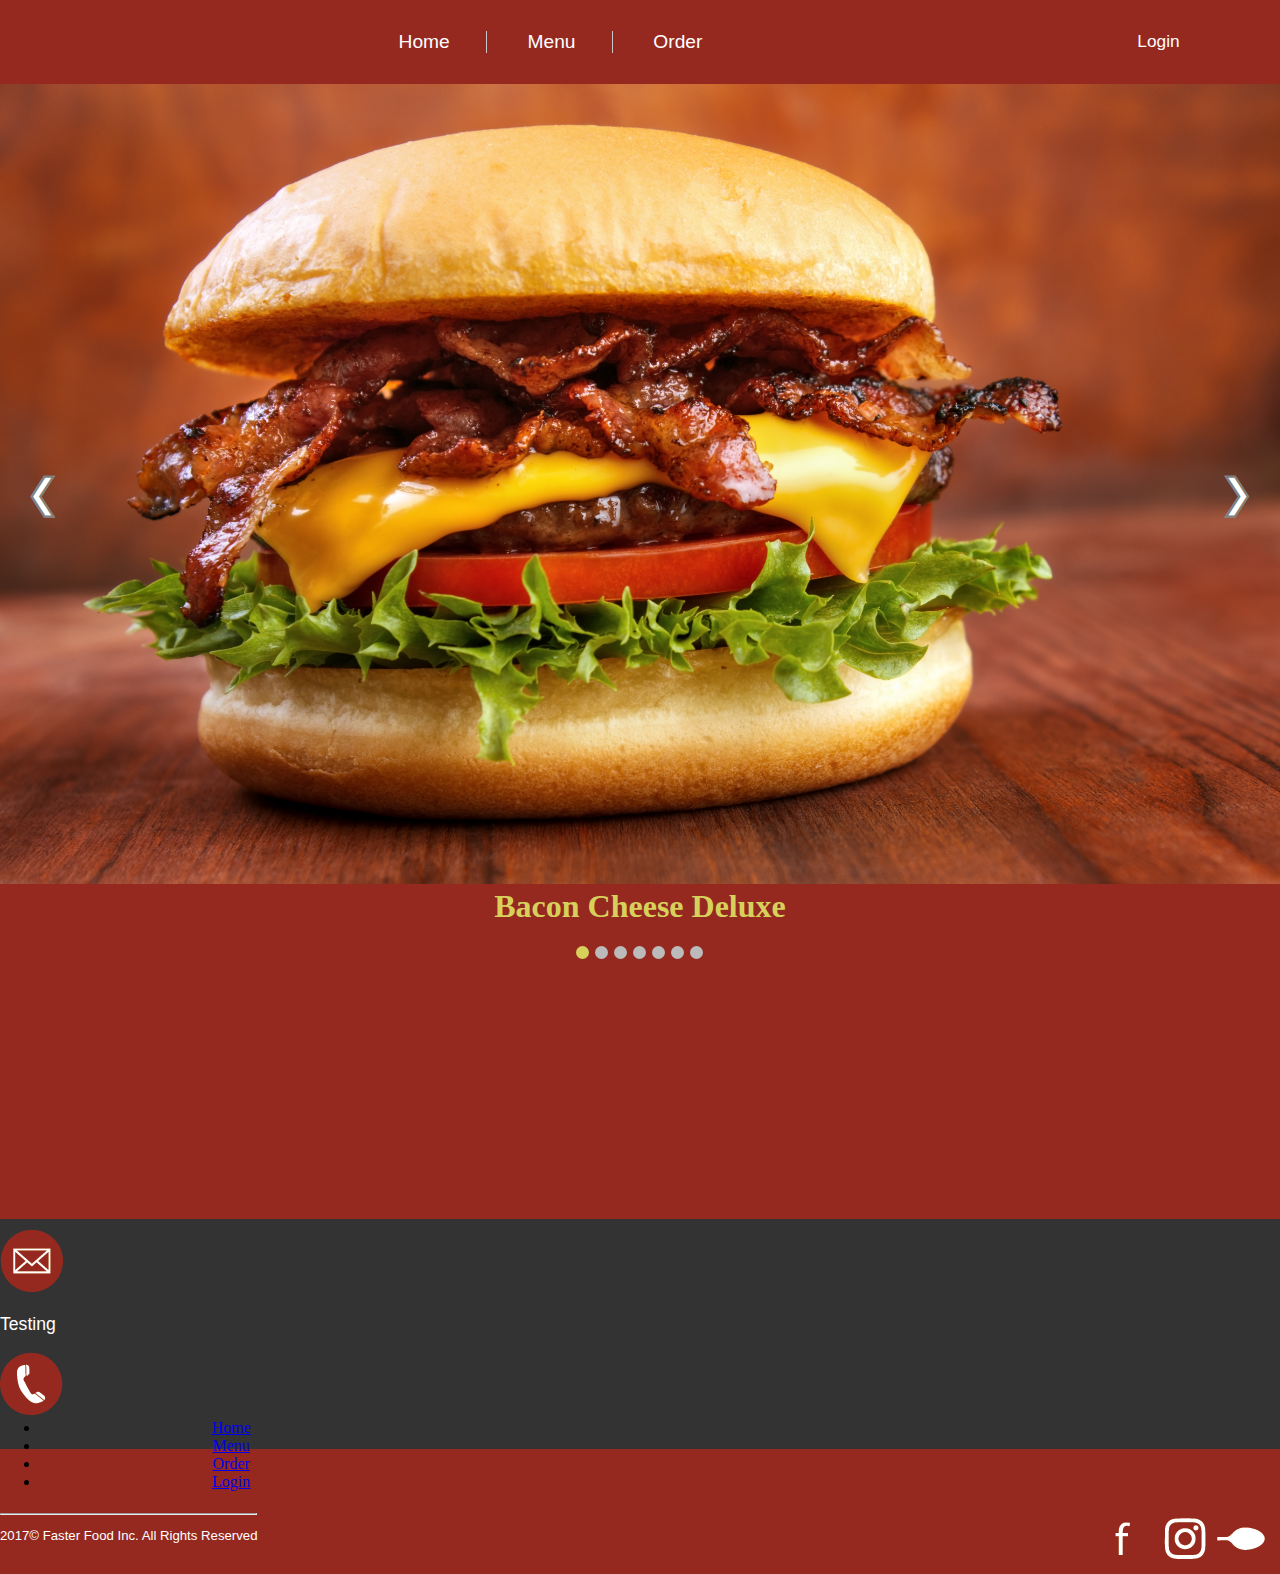
==== Faster Food/index.html @ 6299b3ff "Add files via upload" ====
<!doctype html>
<html lang="en">
<head>
	<meta charset="utf-8" />
	<title>Faster Food</title>
	<link href="css/home.css" type="text/css" rel="stylesheet" />
	<script type="text/javascript" src="http://code.jquery.com/jquery-1.12.0.min.js"></script>	
	<!--<script type="text/javascript" src="javascript/slidedown.js"></script> -->
</head>
	
<body>

<header>
<div class="nav">
  <li id = 'login'><a href ="login.html">Login</a></li>
<ul>
  <li><a href="index.html">Home</a></li>
  <li><a href="menu.html">Menu</a></li>
  <li><a href="order.html">Order</a></li>
</ul>
</div>

</header>

         	 
<div class="slideshow-container">

<div class="mySlides fade">
  <div class="numbertext">1 / 7</div>
  <div class = 'slideimg'><img src="css/images/burgers/Bacon_Cheese_Deluxe.jpg" alt="Bacon Cheese Deluxe"></div>
  <div class="text">Bacon Cheese Deluxe</div>
</div>

<div class="mySlides fade">
  <div class="numbertext">2 / 7</div>
  <div class = 'slideimg'><img src="css/images/burgers/Vegetarian_Burger.jpg"></div>
  <div class="text">Vegetarian Burger</div>
</div>

<div class="mySlides fade">
  <div class="numbertext">3 / 7</div>
  <div class = 'slideimg'><img src="css/images/burgers/Chicken_Burger.jpg"></div>
  <div class="text">Chicken Burger</div>
</div>

<div class="mySlides fade">
  <div class="numbertext">4 / 7</div>
  <div class = 'slideimg'><img src="css/images/burgers/Chicken_Burger.jpg"></div>
  <div class="text">Chicken Burger</div>
</div>

<div class="mySlides fade">
  <div class="numbertext">5 / 7</div>
  <div class = 'slideimg'><img src="css/images/burgers/Chicken_Burger.jpg"></div>
  <div class="text">Chicken Burger</div>
</div>

<div class="mySlides fade">
  <div class="numbertext">6 / 7</div>
  <div class = 'slideimg'><img src="css/images/burgers/Chicken_Burger.jpg"></div>
  <div class="text">Chicken Burger</div>
</div>

<div class="mySlides fade">
  <div class="numbertext">7 / 7</div>
  <div class = 'slideimg'><img src="css/images/burgers/Chicken_Burger.jpg"></div>
  <div class="text">Chicken Burger</div>
</div>


<a class="prev" onclick="plusSlides(-1)">❮</a>
<a class="next" onclick="plusSlides(1)">❯</a>

</div>
<br>

<div style="text-align:center">
  <span class="dot" onclick="currentSlide(1)"></span>
  <span class="dot" onclick="currentSlide(2)"></span>
  <span class="dot" onclick="currentSlide(3)"></span>
  <span class="dot" onclick="currentSlide(4)"></span>
  <span class="dot" onclick="currentSlide(5)"></span>
  <span class="dot" onclick="currentSlide(6)"></span>
  <span class="dot" onclick="currentSlide(7)"></span>
  
</div>

	<script type="text/javascript" src="javascript/slideshow.js"></script>



<div id="footer">
    <div class="left">
    <img src="css/images/icon_mail.png" alt="mail icon">
    <p>Testing</p>
        <img src="css/images/icon_phone.png" alt="phone icon">
    </div>
	
  <div class="centered">
    <ul>
      <li><a href="index.html">Home</a></li>
      <li><a href="menu.html">Menu</a></li>
      <li><a href="order.html">Order</a></li>
      <li><a href ="login.html">Login</a></li>
    </ul>
  </div>


    <div class="right">
    <a href="https://www.facebook.com/daiki.suzuki.96" target="_blank"><img src="css/images/fbbutton.png" alt="facebook button"></a><a href="https://www.instagram.com/spikeydaiki/?hl=en"target="_blank"><img src="css/images/instabutton.png" alt="instagram button"></a><a href="https://twitter.com/Zomato?ref_src=twsrc%5Egoogle%7Ctwcamp%5Eserp%7Ctwgr%5Eauthor"target="_blank"><img src="css/images/zomatobutton.png" alt="zomato button"></a>
	</div>	


  <div id = "inc">
  <hr>
	<p>2017©  Faster Food Inc. All Rights Reserved</p>
  </div>

	
</div>
</body>
</html>
---- Faster Food/css/home.css ----
body {
    background: rgb(150, 41, 31);
    background-position: top center;
    margin:0px;
    padding:0px;
}

header{
	background: rgb(150, 41, 31);	
	top:0;
	width:100%;
	margin:0px;
    padding-top:15px;
    padding-bottom:15px;
    z-index: 1000;
	}
	
.nav ul {
    list-style: none;
    padding: 0;
	text-align: center;	
	}

.nav li{
	display:inline-block;
	padding-right:0.5%;
	padding-left:0.5%;

		}
.nav li { 
	border-right: 1px solid rgb(200,200,200); 
}

.nav li:last-child { 
	border-right: none;		
}


#login{
	float:right;
	border-right: none;
	margin-right:5%;
	font-size:0.9em;
}

.nav li a{
    color: white;
    text-align:center;
    font-size:1.2em;
    transition: color 2s ease;
	font-family: "Trebuchet MS", Helvetica, sans-serif;
	padding:30px;
	text-decoration: none;

	}
	

#homenav{
	color:#e60000;
}

/* slideshow */


.slideshow-container {
  	width:100%;
	margin-left:0;
	position:relative;
}

.prev, .next {
	cursor: pointer;
	position: absolute;
	top: 48%;
  	width: auto;
  	color: white;
  	font-weight: bold;
  	font-size: 40px;
  	transition: 0.6s ease;
  	-webkit-text-stroke: 1px grey;

}



.next {
	right:2%;
}

.prev{
	left:2%;
}



.prev:hover, .next:hover {
  	-webkit-text-stroke: 1px black;
	color:white;
  	opacity:0.7;
}


.text {
  	color: rgb(215, 209, 92);
  	font-weight:bold;
  	font-size: 2em;
  	position: absolute;
  	width: 100%;
  	text-align: center;
}


.numbertext {
  	color: white;
  	font-size: 20px;
  	font-weight:bold;
  	padding: 8px 12px;
  	position: absolute;
  	top: 0;
	margin-left:-32%;	
}



.dot {
  	cursor:pointer;
  	height: 13px;
  	width: 13px;
  	margin: 40px 2px 0 0;
  	background-color: #bbb;
  	border-radius: 50%;
  	display: inline-block;
  	transition: background-color 0.6s ease;
}



.active, .dot:hover {
  	background-color: rgb(215, 209, 92);
}

.fade {
  	-webkit-animation-name: fade;
  	-webkit-animation-duration: 1.5s;
  	animation-name: fade;
  	animation-duration: 1.5s;
}


.slideimg img{
	width:100%;
	height:800px;
	margin-left:0;
	}
.slideimg{
	text-align:center;
}



@-webkit-keyframes fade {
  from {opacity: .4}
  to {opacity: 1}
}

@keyframes fade {
  from {opacity: .4}
  to {opacity: 1}
}



/*Footer */

#footer{
	background:url(images/footer.gif);
    padding-top: 10px;
    padding-bottom:20px;
    width:100%;
	height:200px;
	margin-top:20%;
	background-color: rgb(51, 51, 51);
	}
	
#footer p{
	color: #fff; 
    font-size:1.1em;
    font-family:"Trebuchet MS", Helvetica, sans-serif;

}


.footerlinks{
	float:left;
}

	
.button{
	display:inline-block;
	margin-right:10%;
	margin-top: 2%;
	margin-bottom: 2%;
	float:left;
}

.container{
	float:left;
}

.button{
	margin-left:50%;
}
.button img{
	width:50px;
	margin: 5px;
	float:left;
	}
	

#inc{
    color: #fff; 
    font-family:"Trebuchet MS", Helvetica, sans-serif;
	font-size:12px;
	float:left;
	}
	
.left{
	position: relative;
text-align:left;
float:left;
width: 33.00%;
}
.right{
	position: relative;
float:right;
text-align:right;
width: 33.00%;
}
.centered{
	position: relative;
text-align:center;
width: 33.00%;
}

#footerContainer  ul li{
	list-style-type: none;
}

#footerContainer ul li a{
	color: white;
    font-size:15px;
    transition: color 2s ease;
	font-family: "Trebuchet MS", Helvetica, sans-serif;
	text-decoration: none;
}

.image_with_text{
	width: 100%;
	float: left;
}

.image_with_text p{
	color: white;
	

}

.image_with_text img{
	float: left;
	margin-left: 10%;
	margin-bottom: 5%;
	margin-top: 5%;
	margin-right: 5%;
}
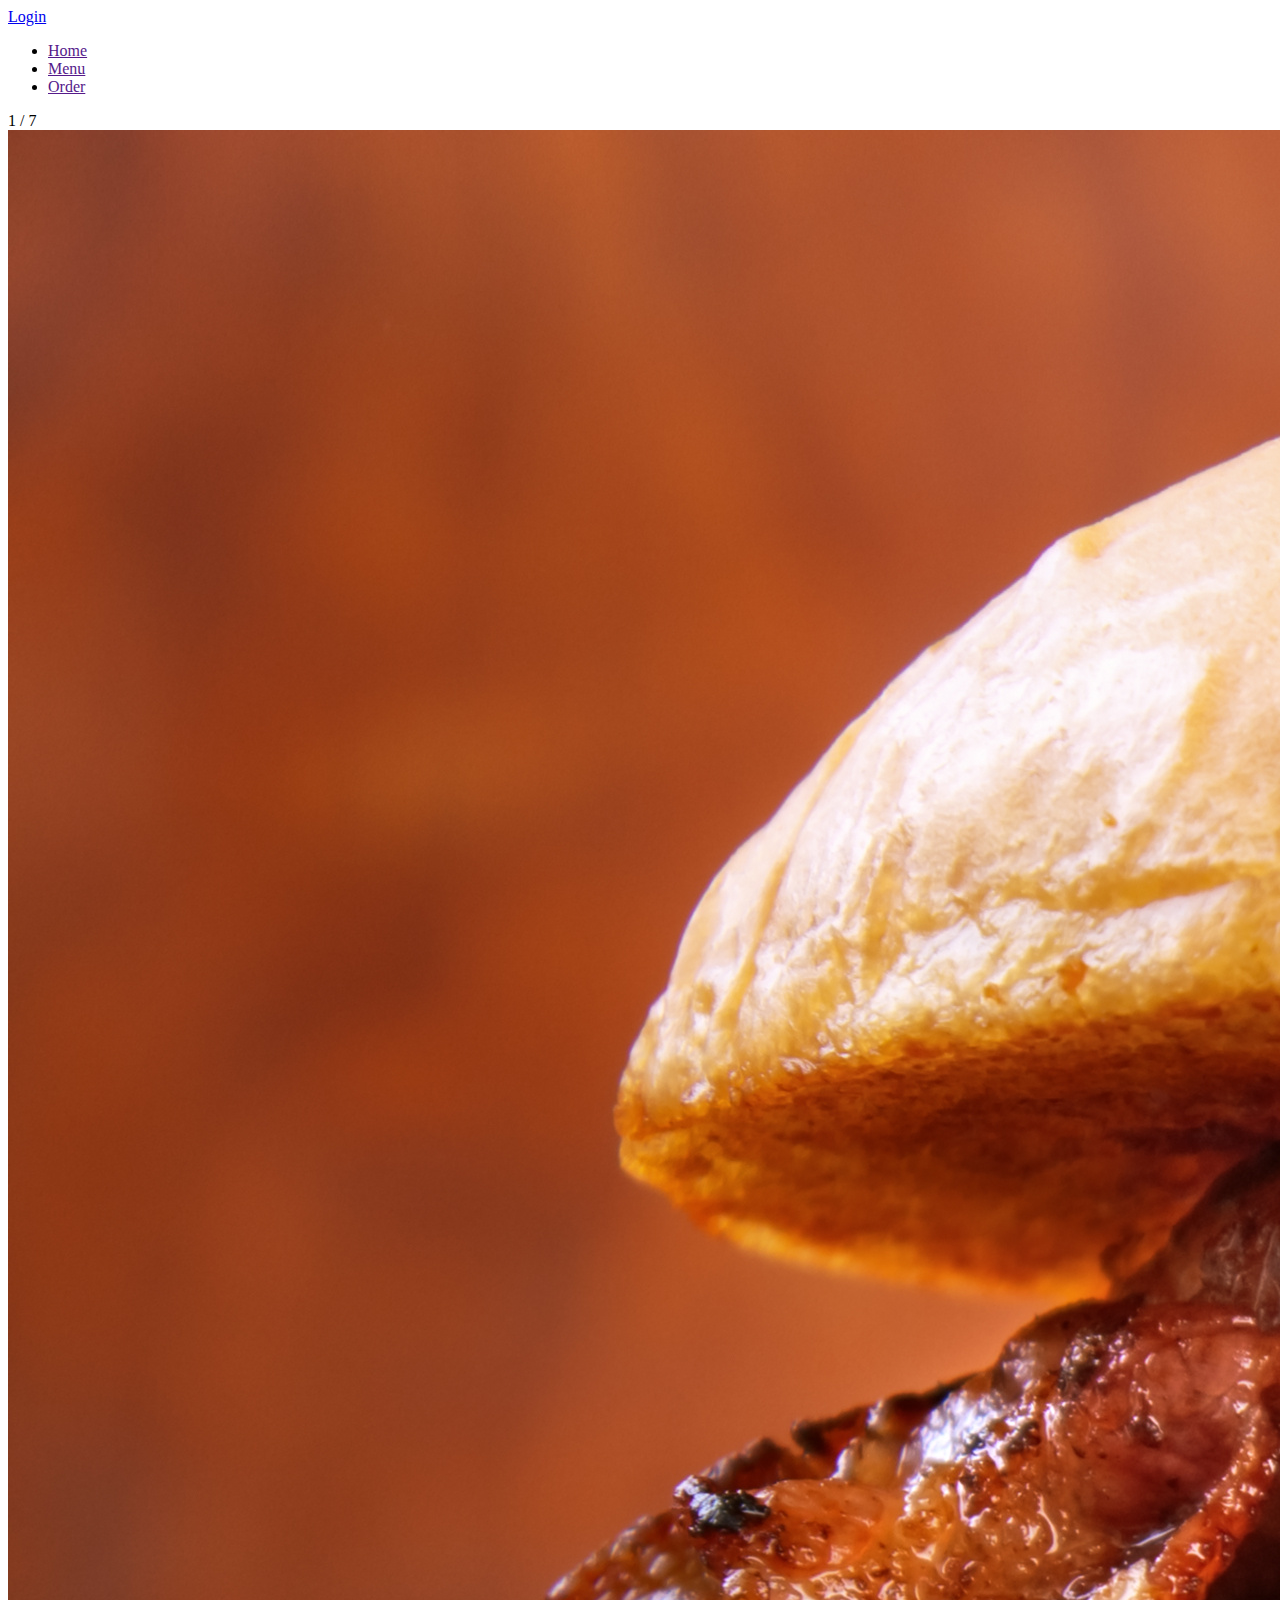
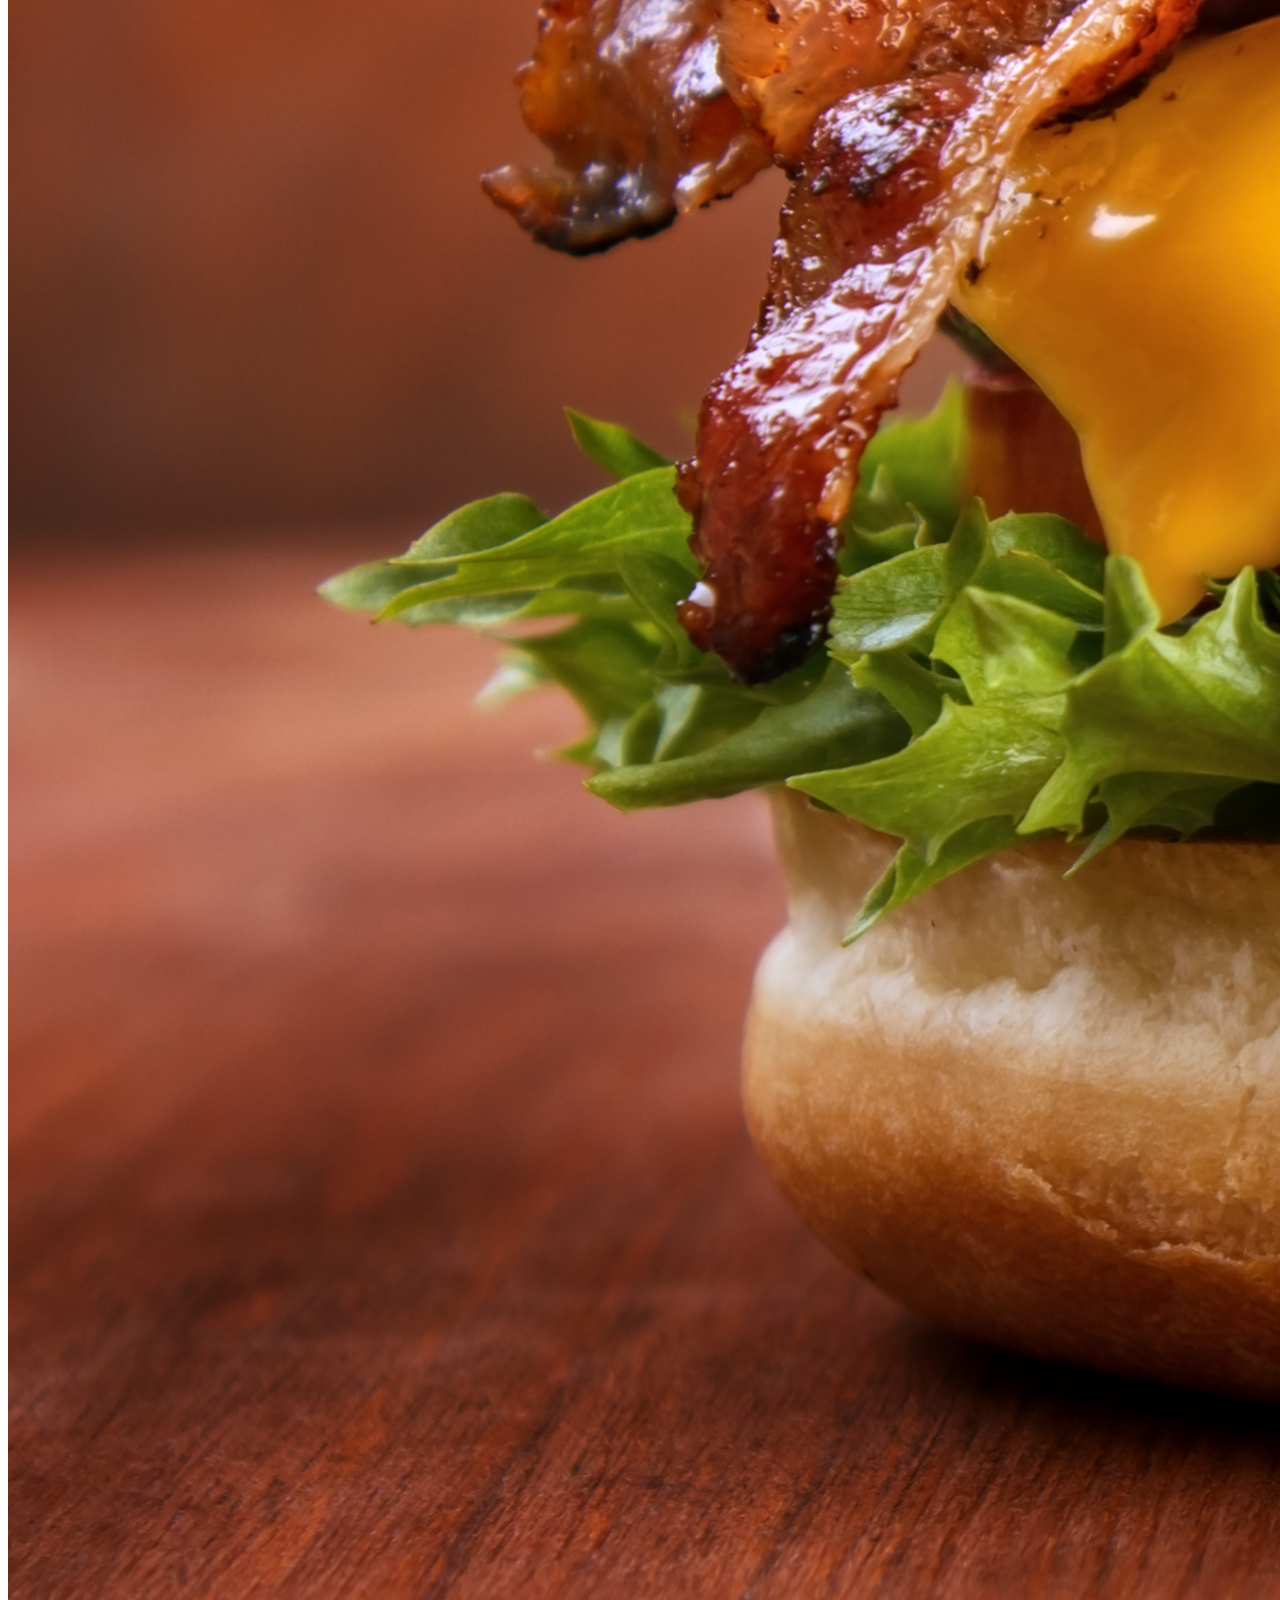
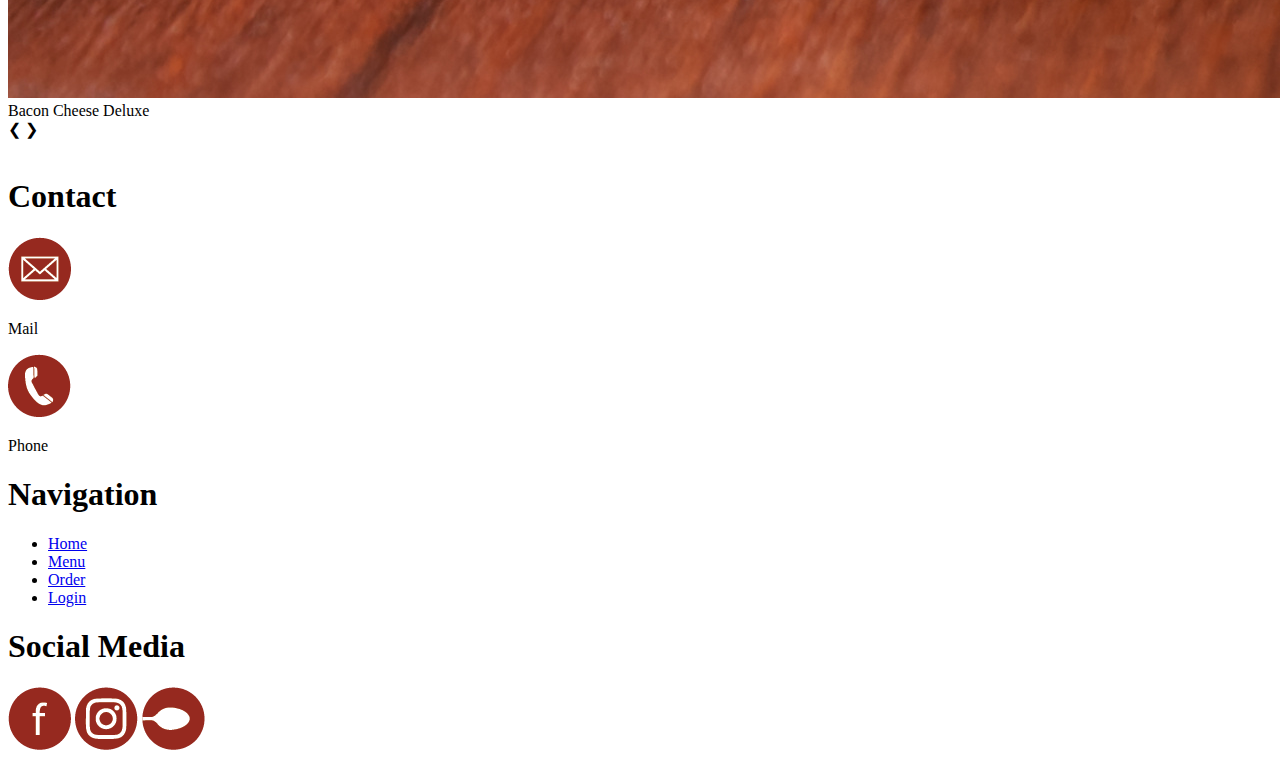
==== commit f80a0fb1: "Updated 16/04/2017" ====
--- a/Faster Food/index.html
+++ b/Faster Food/index.html
@@ -1,122 +1,137 @@
-<!doctype html>
-<html lang="en">
+<!DOCTYPE html>
+<html>
+
 <head>
-	<meta charset="utf-8" />
-	<title>Faster Food</title>
-	<link href="css/home.css" type="text/css" rel="stylesheet" />
-	<script type="text/javascript" src="http://code.jquery.com/jquery-1.12.0.min.js"></script>	
-	<!--<script type="text/javascript" src="javascript/slidedown.js"></script> -->
+    <meta charset="utf-8" />
+    <meta name="viewport" content="width=device-width, initial-scale=1.0">
+    <title>Faster Food</title>
+    <link href="style.css" type="text/css" rel="stylesheet" />
+    <script type="text/javascript" src="http://code.jquery.com/jquery-1.12.0.min.js"></script>
+    <!--<script type="text/javascript" src="javascript/slidedown.js"></script> -->
 </head>
-	
+
 <body>
 
-<header>
-<div class="nav">
-  <li id = 'login'><a href ="login.html">Login</a></li>
-<ul>
-  <li><a href="index.html">Home</a></li>
-  <li><a href="menu.html">Menu</a></li>
-  <li><a href="order.html">Order</a></li>
-</ul>
-</div>
+    <!-- Navbar -->
+    <header>
+        <li id = 'login'><a href ="login.html">Login</a></li>
+        <ul>
+            <li><a href="">Home</a></li>
+            <li><a href="">Menu</a></li>
+            <li><a href="">Order</a></li>
+        </ul>
+    </header>
+    <!-- Slider -->
+    <div class="slideshow-container">
 
-</header>
+        <div class="mySlides fade">
+            <div class="numbertext">1 / 7</div>
+            <div class='slideimg'><img src="css/images/burgers/Bacon_Cheese_Deluxe.jpg" alt="Bacon Cheese Deluxe"></div>
+            <div class="text">Bacon Cheese Deluxe</div>
+        </div>
 
-         	 
-<div class="slideshow-container">
+        <div class="mySlides fade">
+            <div class="numbertext">2 / 7</div>
+            <div class='slideimg'><img src="css/images/burgers/Vegetarian_Burger.jpg"></div>
+            <div class="text">Vegetarian Burger</div>
+        </div>
 
-<div class="mySlides fade">
-  <div class="numbertext">1 / 7</div>
-  <div class = 'slideimg'><img src="css/images/burgers/Bacon_Cheese_Deluxe.jpg" alt="Bacon Cheese Deluxe"></div>
-  <div class="text">Bacon Cheese Deluxe</div>
-</div>
+        <div class="mySlides fade">
+            <div class="numbertext">3 / 7</div>
+            <div class='slideimg'><img src="css/images/burgers/Chicken_Burger.jpg"></div>
+            <div class="text">Chicken Burger</div>
+        </div>
 
-<div class="mySlides fade">
-  <div class="numbertext">2 / 7</div>
-  <div class = 'slideimg'><img src="css/images/burgers/Vegetarian_Burger.jpg"></div>
-  <div class="text">Vegetarian Burger</div>
-</div>
+        <div class="mySlides fade">
+            <div class="numbertext">4 / 7</div>
+            <div class='slideimg'><img src="css/images/burgers/Chicken_Burger.jpg"></div>
+            <div class="text">Chicken Burger</div>
+        </div>
 
-<div class="mySlides fade">
-  <div class="numbertext">3 / 7</div>
-  <div class = 'slideimg'><img src="css/images/burgers/Chicken_Burger.jpg"></div>
-  <div class="text">Chicken Burger</div>
-</div>
+        <div class="mySlides fade">
+            <div class="numbertext">5 / 7</div>
+            <div class='slideimg'><img src="css/images/burgers/Chicken_Burger.jpg"></div>
+            <div class="text">Chicken Burger</div>
+        </div>
 
-<div class="mySlides fade">
-  <div class="numbertext">4 / 7</div>
-  <div class = 'slideimg'><img src="css/images/burgers/Chicken_Burger.jpg"></div>
-  <div class="text">Chicken Burger</div>
-</div>
+        <div class="mySlides fade">
+            <div class="numbertext">6 / 7</div>
+            <div class='slideimg'><img src="css/images/burgers/Chicken_Burger.jpg"></div>
+            <div class="text">Chicken Burger</div>
+        </div>
 
-<div class="mySlides fade">
-  <div class="numbertext">5 / 7</div>
-  <div class = 'slideimg'><img src="css/images/burgers/Chicken_Burger.jpg"></div>
-  <div class="text">Chicken Burger</div>
-</div>
+        <div class="mySlides fade">
+            <div class="numbertext">7 / 7</div>
+            <div class='slideimg'><img src="css/images/burgers/Chicken_Burger.jpg"></div>
+            <div class="text">Chicken Burger</div>
+        </div>
 
-<div class="mySlides fade">
-  <div class="numbertext">6 / 7</div>
-  <div class = 'slideimg'><img src="css/images/burgers/Chicken_Burger.jpg"></div>
-  <div class="text">Chicken Burger</div>
-</div>
+        <a class="prev" onclick="plusSlides(-1)">❮</a>
+        <a class="next" onclick="plusSlides(1)">❯</a>
 
-<div class="mySlides fade">
-  <div class="numbertext">7 / 7</div>
-  <div class = 'slideimg'><img src="css/images/burgers/Chicken_Burger.jpg"></div>
-  <div class="text">Chicken Burger</div>
-</div>
+    </div>
+    <br>
 
+    <div style="text-align:center">
+        <span class="dot" onclick="currentSlide(1)"></span>
+        <span class="dot" onclick="currentSlide(2)"></span>
+        <span class="dot" onclick="currentSlide(3)"></span>
+        <span class="dot" onclick="currentSlide(4)"></span>
+        <span class="dot" onclick="currentSlide(5)"></span>
+        <span class="dot" onclick="currentSlide(6)"></span>
+        <span class="dot" onclick="currentSlide(7)"></span>
 
-<a class="prev" onclick="plusSlides(-1)">❮</a>
-<a class="next" onclick="plusSlides(1)">❯</a>
+    </div>
 
-</div>
-<br>
+    <script type="text/javascript" src="javascript/slideshow.js"></script>
 
-<div style="text-align:center">
-  <span class="dot" onclick="currentSlide(1)"></span>
-  <span class="dot" onclick="currentSlide(2)"></span>
-  <span class="dot" onclick="currentSlide(3)"></span>
-  <span class="dot" onclick="currentSlide(4)"></span>
-  <span class="dot" onclick="currentSlide(5)"></span>
-  <span class="dot" onclick="currentSlide(6)"></span>
-  <span class="dot" onclick="currentSlide(7)"></span>
-  
-</div>
+    <!-- Body Content -->
+    <div class="footer_navigation">
+        <div class="left_column_third">
+            <h1>Contact</h1>
+            <div class="captioned_image_container">
+                <div class="captioned_rightimage_img">
+                    <img src="css/images/icon_mail.png" alt="mail icon">
+                </div>
+                <div class="captioned_rightimage_caption">
+                    <p>Mail</p>
+                </div>
+            </div>
+            <div class="captioned_image_container">
+                <div class="captioned_rightimage_img">
+                    <img src="css/images/icon_phone.png" alt="mail icon">
+                </div>
+                <div class="captioned_rightimage_caption">
+                    <p>Phone</p>
+                </div>
+            </div>
+        </div>
 
-	<script type="text/javascript" src="javascript/slideshow.js"></script>
+    <div class="center_column_third">
+        <h1>Navigation</h1>
+        <ul>
+            <li><a href="index.html">Home</a></li>
+            <li><a href="menu.html">Menu</a></li>
+            <li><a href="order.html">Order</a></li>
+            <li><a href="login.html">Login</a></li>
+        </ul>
+    </div>
+
+    <div class="right_column_third">
+        <div class="social_media_icons">
+            <h1>Social Media</h1>
+            <a href="https://www.facebook.com/daiki.suzuki.96" target="_blank">
+                <img src="css/images/fbbutton.png" alt="facebook button"></a>
+            <a href="https://www.instagram.com/spikeydaiki/?hl=en" target="_blank"><img src="css/images/instabutton.png" alt="instagram button"></a>
+            <a href="https://twitter.com/Zomato?ref_src=twsrc%5Egoogle%7Ctwcamp%5Eserp%7Ctwgr%5Eauthor" target="_blank">
+                <img src="css/images/zomatobutton.png" alt="zomato button"></a>
+        </div>
+    </div>
+    </div>
 
 
 
-<div id="footer">
-    <div class="left">
-    <img src="css/images/icon_mail.png" alt="mail icon">
-    <p>Testing</p>
-        <img src="css/images/icon_phone.png" alt="phone icon">
-    </div>
-	
-  <div class="centered">
-    <ul>
-      <li><a href="index.html">Home</a></li>
-      <li><a href="menu.html">Menu</a></li>
-      <li><a href="order.html">Order</a></li>
-      <li><a href ="login.html">Login</a></li>
-    </ul>
-  </div>
 
+</body>
 
-    <div class="right">
-    <a href="https://www.facebook.com/daiki.suzuki.96" target="_blank"><img src="css/images/fbbutton.png" alt="facebook button"></a><a href="https://www.instagram.com/spikeydaiki/?hl=en"target="_blank"><img src="css/images/instabutton.png" alt="instagram button"></a><a href="https://twitter.com/Zomato?ref_src=twsrc%5Egoogle%7Ctwcamp%5Eserp%7Ctwgr%5Eauthor"target="_blank"><img src="css/images/zomatobutton.png" alt="zomato button"></a>
-	</div>	
-
-
-  <div id = "inc">
-  <hr>
-	<p>2017©  Faster Food Inc. All Rights Reserved</p>
-  </div>
-
-	
-</div>
-</body>
 </html>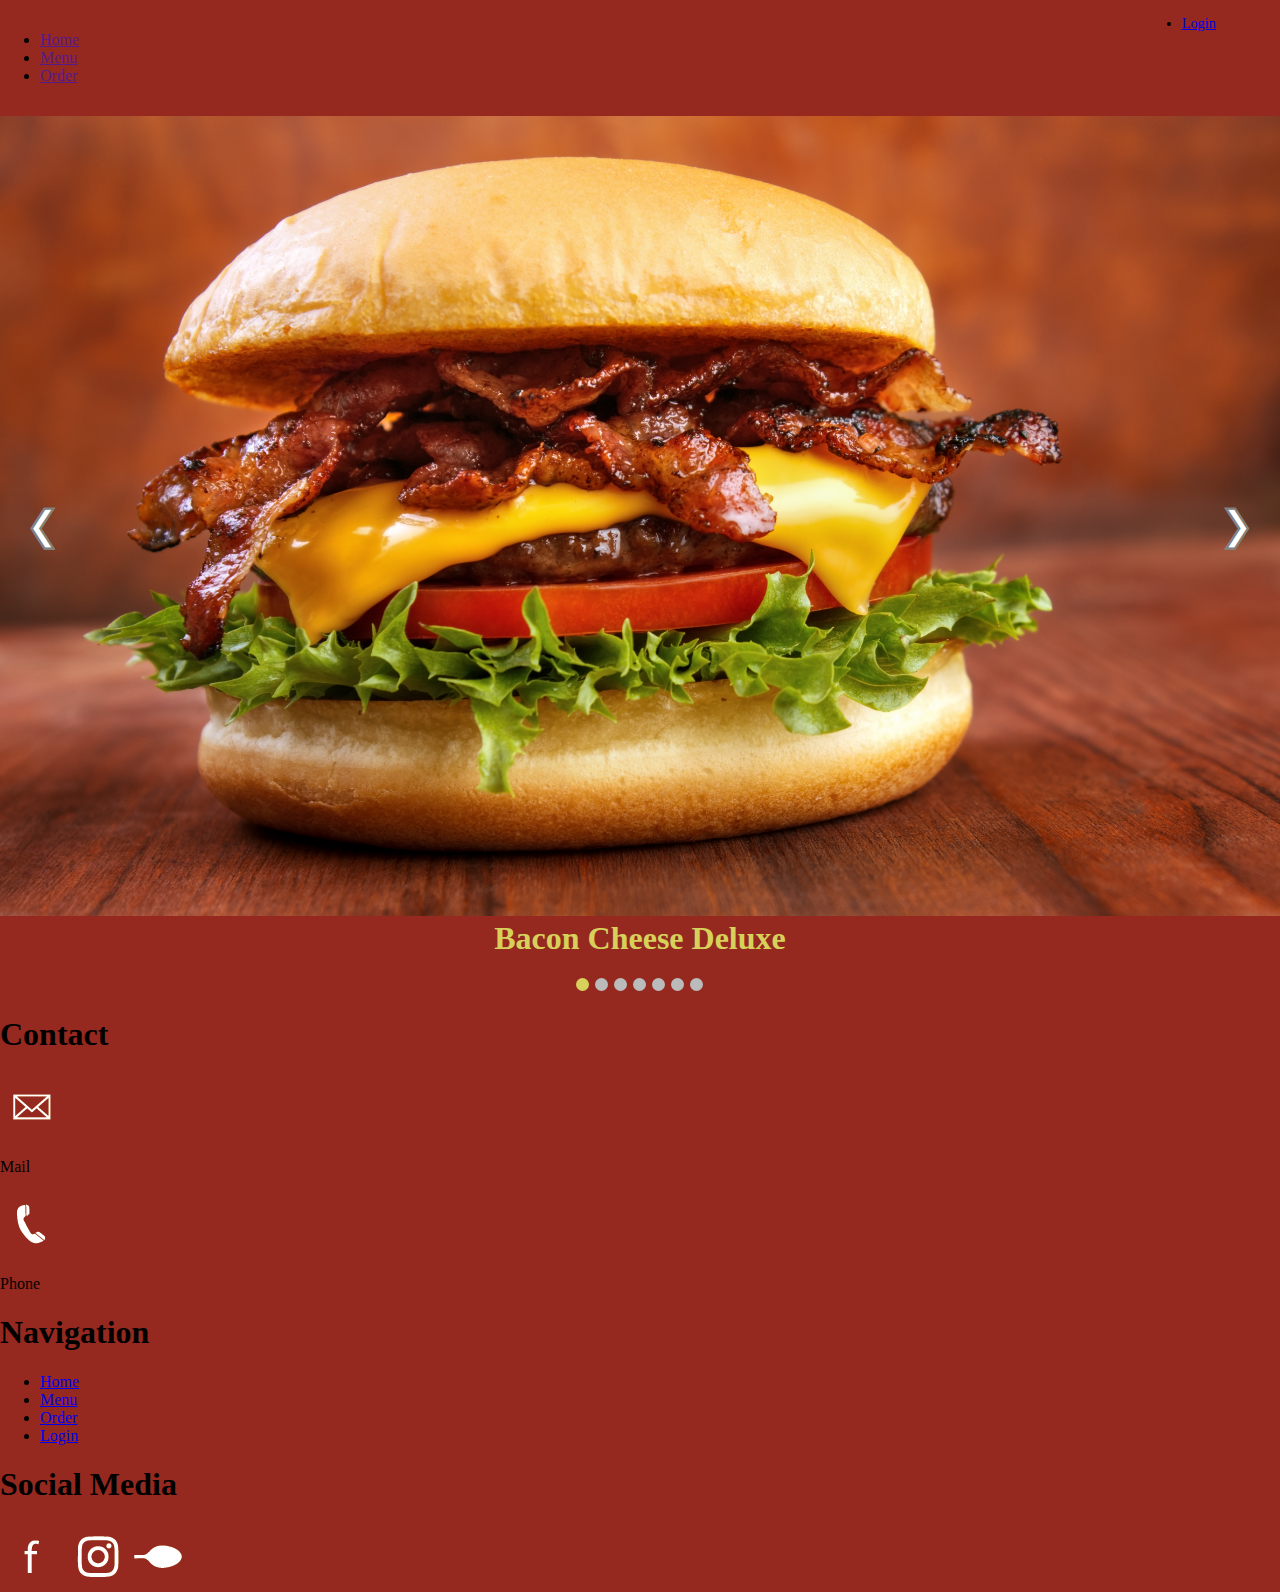
==== commit 3e52ee1a: "Updated index and menu page" ====
--- a/Faster Food/index.html
+++ b/Faster Food/index.html
@@ -5,7 +5,7 @@
     <meta charset="utf-8" />
     <meta name="viewport" content="width=device-width, initial-scale=1.0">
     <title>Faster Food</title>
-    <link href="style.css" type="text/css" rel="stylesheet" />
+    <link href="css/home.css" type="text/css" rel="stylesheet" />
     <script type="text/javascript" src="http://code.jquery.com/jquery-1.12.0.min.js"></script>
     <!--<script type="text/javascript" src="javascript/slidedown.js"></script> -->
 </head>
--- a/Faster Food/css/home.css
+++ b/Faster Food/css/home.css
@@ -0,0 +1,274 @@
+body {
+    background: rgb(150, 41, 31);
+    background-position: top center;
+    margin:0px;
+    padding:0px;
+}
+
+header{
+	background: rgb(150, 41, 31);	
+	top:0;
+	width:100%;
+	margin:0px;
+    padding-top:15px;
+    padding-bottom:15px;
+    z-index: 1000;
+	}
+	
+.nav ul {
+    list-style: none;
+    padding: 0;
+	text-align: center;	
+	}
+
+.nav li{
+	display:inline-block;
+	padding-right:0.5%;
+	padding-left:0.5%;
+
+		}
+.nav li { 
+	border-right: 1px solid rgb(200,200,200); 
+}
+
+.nav li:last-child { 
+	border-right: none;		
+}
+
+
+#login{
+	float:right;
+	border-right: none;
+	margin-right:5%;
+	font-size:0.9em;
+}
+
+.nav li a{
+    color: white;
+    text-align:center;
+    font-size:1.2em;
+    transition: color 2s ease;
+	font-family: "Trebuchet MS", Helvetica, sans-serif;
+	padding:30px;
+	text-decoration: none;
+
+	}
+	
+
+#homenav{
+	color:#e60000;
+}
+
+/* slideshow */
+
+
+.slideshow-container {
+  	width:100%;
+	margin-left:0;
+	position:relative;
+}
+
+.prev, .next {
+	cursor: pointer;
+	position: absolute;
+	top: 48%;
+  	width: auto;
+  	color: white;
+  	font-weight: bold;
+  	font-size: 40px;
+  	transition: 0.6s ease;
+  	-webkit-text-stroke: 1px grey;
+
+}
+
+
+
+.next {
+	right:2%;
+}
+
+.prev{
+	left:2%;
+}
+
+
+
+.prev:hover, .next:hover {
+  	-webkit-text-stroke: 1px black;
+	color:white;
+  	opacity:0.7;
+}
+
+
+.text {
+  	color: rgb(215, 209, 92);
+  	font-weight:bold;
+  	font-size: 2em;
+  	position: absolute;
+  	width: 100%;
+  	text-align: center;
+}
+
+
+.numbertext {
+  	color: white;
+  	font-size: 20px;
+  	font-weight:bold;
+  	padding: 8px 12px;
+  	position: absolute;
+  	top: 0;
+	margin-left:-32%;	
+}
+
+
+
+.dot {
+  	cursor:pointer;
+  	height: 13px;
+  	width: 13px;
+  	margin: 40px 2px 0 0;
+  	background-color: #bbb;
+  	border-radius: 50%;
+  	display: inline-block;
+  	transition: background-color 0.6s ease;
+}
+
+
+
+.active, .dot:hover {
+  	background-color: rgb(215, 209, 92);
+}
+
+.fade {
+  	-webkit-animation-name: fade;
+  	-webkit-animation-duration: 1.5s;
+  	animation-name: fade;
+  	animation-duration: 1.5s;
+}
+
+
+.slideimg img{
+	width:100%;
+	height:800px;
+	margin-left:0;
+	}
+.slideimg{
+	text-align:center;
+}
+
+
+
+@-webkit-keyframes fade {
+  from {opacity: .4}
+  to {opacity: 1}
+}
+
+@keyframes fade {
+  from {opacity: .4}
+  to {opacity: 1}
+}
+
+
+
+/*Footer */
+
+#footer{
+	background:url(images/footer.gif);
+    padding-top: 10px;
+    padding-bottom:20px;
+    width:100%;
+	height:200px;
+	margin-top:20%;
+	background-color: rgb(51, 51, 51);
+	}
+	
+#footer p{
+	color: #fff; 
+    font-size:1.1em;
+    font-family:"Trebuchet MS", Helvetica, sans-serif;
+
+}
+
+
+.footerlinks{
+	float:left;
+}
+
+	
+.button{
+	display:inline-block;
+	margin-right:10%;
+	margin-top: 2%;
+	margin-bottom: 2%;
+	float:left;
+}
+
+.container{
+	float:left;
+}
+
+.button{
+	margin-left:50%;
+}
+.button img{
+	width:50px;
+	margin: 5px;
+	float:left;
+	}
+	
+
+#inc{
+    color: #fff; 
+    font-family:"Trebuchet MS", Helvetica, sans-serif;
+	font-size:12px;
+	float:left;
+	}
+	
+.left{
+	position: relative;
+text-align:left;
+float:left;
+width: 33.00%;
+}
+.right{
+	position: relative;
+float:right;
+text-align:right;
+width: 33.00%;
+}
+.centered{
+	position: relative;
+text-align:center;
+width: 33.00%;
+}
+
+#footerContainer  ul li{
+	list-style-type: none;
+}
+
+#footerContainer ul li a{
+	color: white;
+    font-size:15px;
+    transition: color 2s ease;
+	font-family: "Trebuchet MS", Helvetica, sans-serif;
+	text-decoration: none;
+}
+
+.image_with_text{
+	width: 100%;
+	float: left;
+}
+
+.image_with_text p{
+	color: white;
+	
+
+}
+
+.image_with_text img{
+	float: left;
+	margin-left: 10%;
+	margin-bottom: 5%;
+	margin-top: 5%;
+	margin-right: 5%;
+}
